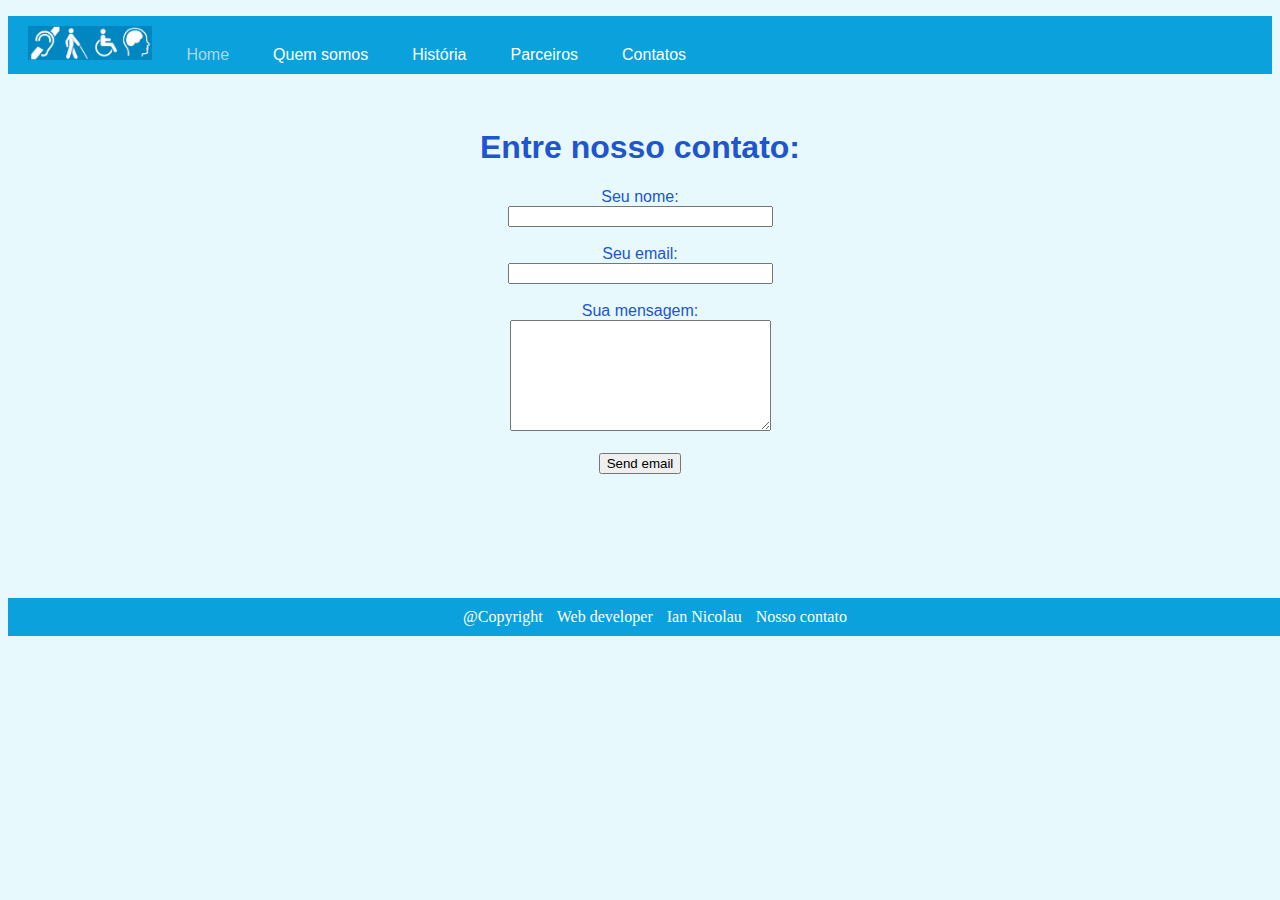
==== contact.html @ d2f62d86 "Accessibilty" ====
<!DOCTYPE html>
<html lang="en">
<head>
    <meta charset="UTF-8">
    <meta http-equiv="X-UA-Compatible" content="IE=edge">
    <meta name="viewport" content="width=device-width, initial-scale=1.0">
    <link rel="stylesheet" href="css/styles.css">
    <title>Contato</title>
</head>
<body>

    <div>
        <ul class="menu">
            <li class="menu"><img class="header" src="images/simbolo.jpg"></li>
            <li class="menu"><a class="home" href="main.html">Home</a></li>
            <li class="menu"><a class="menu" href="quem.html">Quem somos</a></li>
            <li class="menu"><a class="menu" href="history.html">História</a></li>
            <li class="menu"><a class="menu" href="parceiros.html">Parceiros</a></li>
            <li class="menu"><a class="menu" href="contact.html">Contatos</a></li>
        </ul>
    </div>
    <br>
    <h1>Entre nosso contato: </h1>
    <form id="contact_form" action="#" method="POST" enctype="multipart/form-data">
        <div class="row">
          <label class="required" for="name">Seu nome:</label><br />
          <input id="name" class="input" name="name" type="text" value="" size="30" /><br />
          <span id="name_validation" class="error_message"></span>
        </div>
        <br>
        <div class="row">
          <label class="required" for="email">Seu email:</label><br />
          <input id="email" class="input" name="email" type="text" value="" size="30" /><br />
          <span id="email_validation" class="error_message"></span>
        </div>
        <br>
        <div class="row">
          <label class="required" for="message">Sua mensagem:</label><br />
          <textarea id="message" class="input" name="message" rows="7" cols="30"></textarea><br />
          <span id="message_validation" class="error_message"></span>
        </div>
        <br>
          
          <input id="submit_button" type="submit" value="Send email" />
      </form>
      <br>
      <br>
      <br>
      <br>
      <br>
      <br>
     <div>
        <ul class="footer">
            <li class="footer">@Copyright</li>
            <li class="footer">Web developer</li>
            <li class="footer">Ian Nicolau</li>
            <li class="footer">Nosso contato</li>
        </ul>
    </div>
</body>
</html>
---- css/styles.css ----
body {
    background-color: #E8F9FD;
}

h1 {
    font-family: Arial, Helvetica, sans-serif;
    display: block;
    text-align: center;
    color: #2155CD;
    
}

p.text {
    color: #2155CD;
    display:inline-flex;
    padding-left: 15%;
    padding-right: 20%;
    font-family: Arial, Helvetica, sans-serif;
    text-align: justify;
    left: 50%;
    right: 50%;
}

li.menu {
    display: inline;
    padding: 10px;
}

li.footer {
    display: inline;
    padding-left: 10px;
    color: white;
}

a.menu {
    color: white;
    font-family: Arial, Helvetica, sans-serif;
    padding: 10px;
    text-decoration: none;
}

a.home {
    text-decoration: none;
    padding: 10px;
    color: lightblue;
    font-family: Arial, Helvetica, sans-serif;
}

ul.menu {
    background-color: #0AA1DD;
    padding: 10px;
}

ul.footer {
    padding: 10px;
    /* position: fixed; */
    left: 0;
    bottom: 0;
    width: 100%;
    background-color: #0AA1DD;
    color: white;
    text-align: center;
}

img.capa {
    display: block;
    margin-left: auto;
    margin-right: auto;
    width: 50%;
}

img.header {
    width: 10%;
}

a:hover {
    font-weight: bold;
    background-color: #2155CD;
}

.who { 
    max-width: 300px;
    display: block;
    margin-left: auto;
    margin-right: auto;
}

form {
    color: #2155CD;
    padding-left: 10%;
    padding-right: 10%;
    font-family: Arial, Helvetica, sans-serif;
    text-align: center;

}

/* https://colorhunt.co/palette/e8f9fd79dae80aa1dd2155cd */
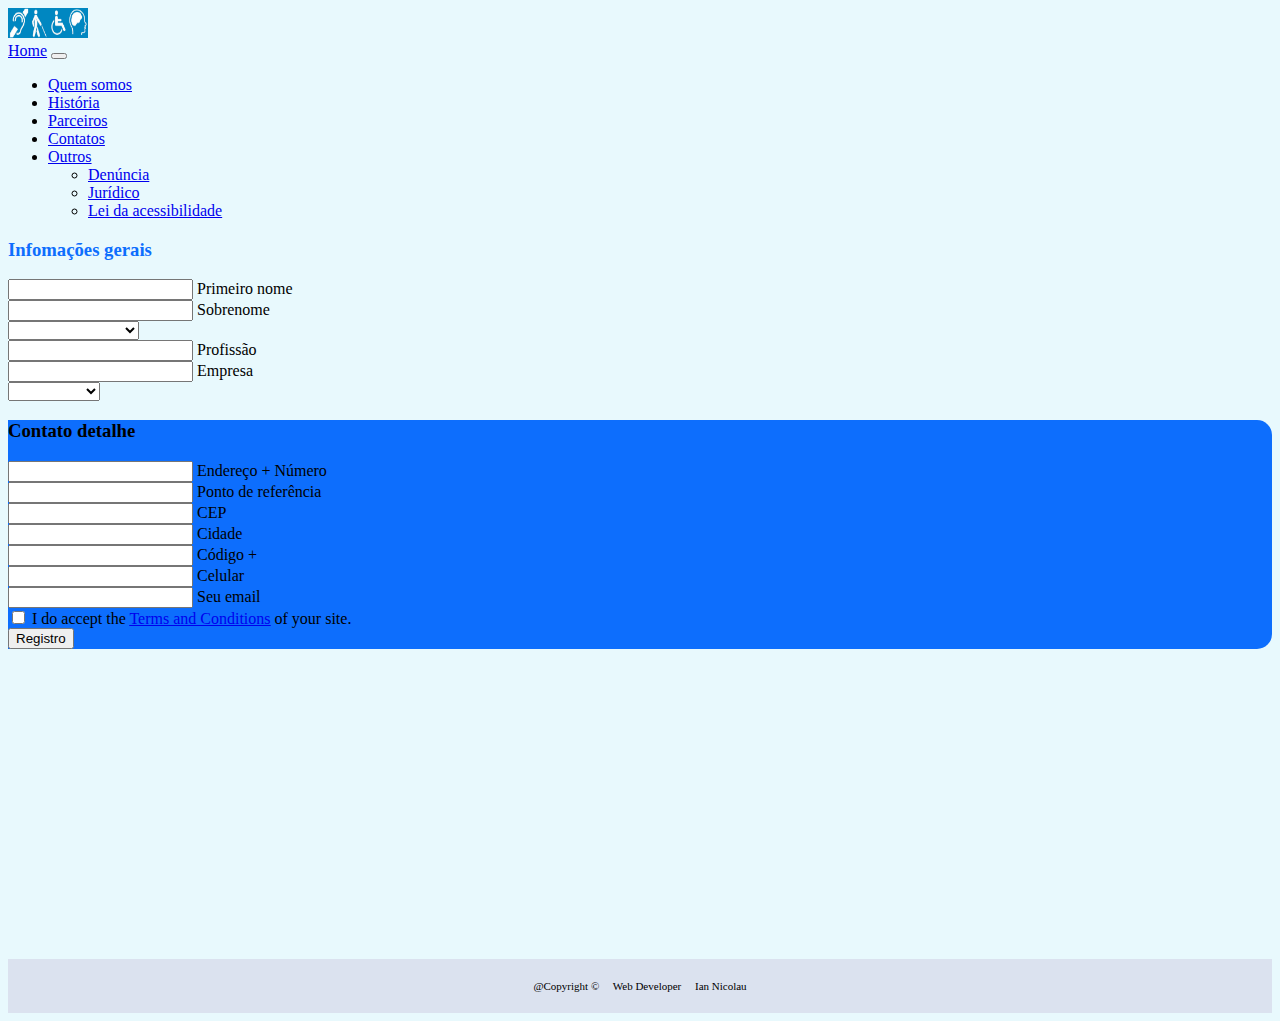
==== commit d69148ed: "presentation" ====
--- a/contact.html
+++ b/contact.html
@@ -1,61 +1,240 @@
 <!DOCTYPE html>
 <html lang="en">
+
 <head>
-    <meta charset="UTF-8">
-    <meta http-equiv="X-UA-Compatible" content="IE=edge">
-    <meta name="viewport" content="width=device-width, initial-scale=1.0">
-    <link rel="stylesheet" href="css/styles.css">
-    <title>Contato</title>
+  <meta charset="UTF-8">
+  <meta http-equiv="X-UA-Compatible" content="IE=edge">
+  <meta name="viewport" content="width=device-width, initial-scale=1.0">
+  <link rel="stylesheet" href="css/styles.css">
+  <!-- CSS only -->
+  <link href="https://cdn.jsdelivr.net/npm/bootstrap@5.2.0-beta1/dist/css/bootstrap.min.css" rel="stylesheet"
+    integrity="sha384-0evHe/X+R7YkIZDRvuzKMRqM+OrBnVFBL6DOitfPri4tjfHxaWutUpFmBp4vmVor" crossorigin="anonymous">
+  <title>Contato</title>
 </head>
+
 <body>
 
-    <div>
-        <ul class="menu">
-            <li class="menu"><img class="header" src="images/simbolo.jpg"></li>
-            <li class="menu"><a class="home" href="main.html">Home</a></li>
-            <li class="menu"><a class="menu" href="quem.html">Quem somos</a></li>
-            <li class="menu"><a class="menu" href="history.html">História</a></li>
-            <li class="menu"><a class="menu" href="parceiros.html">Parceiros</a></li>
-            <li class="menu"><a class="menu" href="contact.html">Contatos</a></li>
+  <nav class="navbar navbar-expand-lg navbar-dark bg-primary">
+    <div class="container-fluid">
+      <nav class="navbar bg-primary">
+        <div class="container">
+          <a class="navbar-brand" href="index.html">
+            <img src="images/simbolo.jpg" alt="simbolo" width="80" height="30">
+          </a>
+        </div>
+      </nav>
+      <a class="navbar-brand" href="index.html">Home</a>
+      <button class="navbar-toggler" type="button" data-bs-toggle="collapse" data-bs-target="#navbarNavDropdown"
+        aria-controls="navbarNavDropdown" aria-expanded="false" aria-label="Toggle navigation">
+        <span class="navbar-toggler-icon"></span>
+      </button>
+      <div class="collapse navbar-collapse" id="navbarNavDropdown">
+        <ul class="navbar-nav">
+          <li class="nav-item">
+            <a class="nav-link active" href="quem.html">Quem somos</a>
+          </li>
+          <li class="nav-item">
+            <a class="nav-link" href="history.html">História</a>
+          </li>
+          <li class="nav-item">
+            <a class="nav-link" href="parceiros.html">Parceiros</a>
+          </li>
+          <li class="nav-item">
+            <a class="nav-link" href="contact.html">Contatos</a>
+          </li>
+          <li class="nav-item dropdown">
+            <a class="nav-link dropdown-toggle" href="#" id="navbarDropdownMenuLink" role="button"
+              data-bs-toggle="dropdown" aria-expanded="false">
+              Outros
+            </a>
+            <ul class="dropdown-menu" aria-labelledby="navbarDropdownMenuLink">
+              <li><a class="dropdown-item" href="#">Denúncia</a></li>
+              <li><a class="dropdown-item" href="#">Jurídico</a></li>
+              <li><a class="dropdown-item" href="#">Lei da acessibilidade</a></li>
+            </ul>
+          </li>
         </ul>
+      </div>
     </div>
-    <br>
-    <h1>Entre nosso contato: </h1>
-    <form id="contact_form" action="#" method="POST" enctype="multipart/form-data">
-        <div class="row">
-          <label class="required" for="name">Seu nome:</label><br />
-          <input id="name" class="input" name="name" type="text" value="" size="30" /><br />
-          <span id="name_validation" class="error_message"></span>
-        </div>
-        <br>
-        <div class="row">
-          <label class="required" for="email">Seu email:</label><br />
-          <input id="email" class="input" name="email" type="text" value="" size="30" /><br />
-          <span id="email_validation" class="error_message"></span>
-        </div>
-        <br>
-        <div class="row">
-          <label class="required" for="message">Sua mensagem:</label><br />
-          <textarea id="message" class="input" name="message" rows="7" cols="30"></textarea><br />
-          <span id="message_validation" class="error_message"></span>
-        </div>
-        <br>
-          
-          <input id="submit_button" type="submit" value="Send email" />
-      </form>
-      <br>
-      <br>
-      <br>
-      <br>
-      <br>
-      <br>
-     <div>
-        <ul class="footer">
-            <li class="footer">@Copyright</li>
-            <li class="footer">Web developer</li>
-            <li class="footer">Ian Nicolau</li>
-            <li class="footer">Nosso contato</li>
-        </ul>
+  </nav>
+
+  <div class="container">
+    <div class="row">
+      <div class="col"></div>
+      <div class="col-12">
+        <section class="h-100 h-custom">
+          <div class="container py-5 h-100">
+            <div class="row d-flex justify-content-center align-items-center h-100">
+              <div class="col-12">
+                <div class="card card-registration card-registration-2" style="border-radius: 15px;">
+                  <div class="card-body p-0">
+                    <div class="row g-0">
+                      <div class="col-lg-6">
+                        <div class="p-5">
+                          <h3 class="fw-normal mb-3" style="color: #0d6efd;">Infomações gerais</h3>
+                          <div class="row">
+                            <div class="col-md-6 mb-2 pb-1">
+
+                              <div class="form-outline">
+                                <input type="text" id="form3Examplev2" class="form-control form-control-lg" />
+                                <label class="form-label" for="form3Examplev2">Primeiro nome</label>
+                              </div>
+
+                            </div>
+                            <div class="col-md-6 mb-2 pb-1">
+
+                              <div class="form-outline">
+                                <input type="text" id="form3Examplev3" class="form-control form-control-lg" />
+                                <label class="form-label" for="form3Examplev3">Sobrenome</label>
+                              </div>
+
+                            </div>
+                          </div>
+
+                          <div class="mb-4 pb-2">
+                            <select class="select">
+                              <option value="1"></option>
+                              <option value="2">Deficiente auditivo</option>
+                              <option value="3">Deficiente visual</option>
+                              <option value="4">Deficiente fisico</option>
+                              <option value="5">Outros</option>
+                            </select>
+                          </div>
+
+                          <div class="mb-2 pb-1">
+                            <div class="form-outline">
+                              <input type="text" id="form3Examplev4" class="form-control form-control-lg" />
+                              <label class="form-label" for="form3Examplev4">Profissão</label>
+                            </div>
+                          </div>
+
+                          <div class="row">
+                            <div class="col-md-6 mb-4 pb-2 mb-md-0 pb-md-0">
+
+                              <div class="form-outline">
+                                <input type="text" id="form3Examplev5" class="form-control form-control-lg" />
+                                <label class="form-label" for="form3Examplev5">Empresa</label>
+                              </div>
+
+                            </div>
+                            <div class="col-md-6">
+
+                              <select class="select">
+                                <option value="1"></option>
+                                <option value="2">Funcionário</option>
+                                <option value="3">CTL</option>
+                                <option value="4">Temporário</option>
+                                <option value="5">RPA</option>
+                              </select>
+
+                            </div>
+                          </div>
+
+                        </div>
+                      </div>
+                      <div class="col-lg-6 bg-indigo text-white">
+                        <div class="p-5">
+                          <h3 class="fw-normal mb-5">Contato detalhe</h3>
+
+                          <div class="mb-2 pb-1">
+                            <div class="form-outline form-white">
+                              <input type="text" id="form3Examplea2" class="form-control form-control-lg" />
+                              <label class="form-label" for="form3Examplea2">Endereço + Número</label>
+                            </div>
+                          </div>
+
+                          <div class="mb-2 pb-1">
+                            <div class="form-outline form-white">
+                              <input type="text" id="form3Examplea3" class="form-control form-control-lg" />
+                              <label class="form-label" for="form3Examplea3">Ponto de referência</label>
+                            </div>
+                          </div>
+
+                          <div class="row">
+                            <div class="col-md-5 mb-2 pb-1">
+
+                              <div class="form-outline form-white">
+                                <input type="text" id="form3Examplea4" class="form-control form-control-lg" />
+                                <label class="form-label" for="form3Examplea4">CEP</label>
+                              </div>
+
+                            </div>
+                            <div class="col-md-7 mb-2 pb-1">
+
+                              <div class="form-outline form-white">
+                                <input type="text" id="form3Examplea5" class="form-control form-control-lg" />
+                                <label class="form-label" for="form3Examplea5">Cidade</label>
+                              </div>
+
+                            </div>
+                          </div>
+                          <div class="row">
+                            <div class="col-md-5 mb-2 pb-1">
+
+                              <div class="form-outline form-white">
+                                <input type="text" id="form3Examplea7" class="form-control form-control-lg" />
+                                <label class="form-label" for="form3Examplea7">Código +</label>
+                              </div>
+
+                            </div>
+                            <div class="col-md-7 mb-2 pb-1">
+
+                              <div class="form-outline form-white">
+                                <input type="text" id="form3Examplea8" class="form-control form-control-lg" />
+                                <label class="form-label" for="form3Examplea8">Celular</label>
+                              </div>
+
+                            </div>
+                          </div>
+
+                          <div class="mb-2">
+                            <div class="form-outline form-white">
+                              <input type="text" id="form3Examplea9" class="form-control form-control-lg" />
+                              <label class="form-label" for="form3Examplea9">Seu email</label>
+                            </div>
+                          </div>
+
+                          <div class="form-check d-flex justify-content-start mb-2 pb-1">
+                            <input class="form-check-input me-3" type="checkbox" value="" id="form2Example3c" />
+                            <label class="form-check-label text-white" for="form2Example3">
+                              I do accept the <a href="#!" class="text-white"><u>Terms and Conditions</u></a> of your
+                              site.
+                            </label>
+                          </div>
+
+                          <button type="button" class="btn btn-light btn-lg"
+                            data-mdb-ripple-color="dark">Registro</button>
+
+                        </div>
+                      </div>
+                    </div>
+                  </div>
+                </div>
+              </div>
+            </div>
+          </div>
+        </section>
+      </div>
+      <div class="col"></div>
     </div>
+  </div>
+
+
+  <footer class="footer mt-5">
+    <p> @Copyright &copy &nbsp &nbsp Web Developer &nbsp &nbsp Ian Nicolau</p>
+  </footer>
+
+  <script src="https://cdn.jsdelivr.net/npm/bootstrap@5.2.0-beta1/dist/js/bootstrap.bundle.min.js"
+    integrity="sha384-pprn3073KE6tl6bjs2QrFaJGz5/SUsLqktiwsUTF55Jfv3qYSDhgCecCxMW52nD2"
+    crossorigin="anonymous"></script>
+  <script src="https://plugin.handtalk.me/web/latest/handtalk.min.js"></script>
+  <script>
+    var ht = new HT({
+      // Troque por seu token de acesso
+      token: "<TOKEN>"
+    });
+  </script>
+
 </body>
+
 </html>--- a/css/styles.css
+++ b/css/styles.css
@@ -1,22 +1,16 @@
-
 body {
     background-color: #E8F9FD;
 }
 
 h1 {
-    font-family: Arial, Helvetica, sans-serif;
     display: block;
     text-align: center;
-    color: #2155CD;
-    
 }
 
 p.text {
-    color: #2155CD;
-    display:inline-flex;
+    display: inline-flex;
     padding-left: 15%;
     padding-right: 20%;
-    font-family: Arial, Helvetica, sans-serif;
     text-align: justify;
     left: 50%;
     right: 50%;
@@ -27,10 +21,12 @@
     padding: 10px;
 }
 
-li.footer {
-    display: inline;
-    padding-left: 10px;
-    color: white;
+.footer {
+    background-color: #dbe2ef;
+    padding: 10px;
+    font-size: 11px;
+    text-align: center;
+    clear: both;
 }
 
 a.menu {
@@ -79,7 +75,7 @@
     background-color: #2155CD;
 }
 
-.who { 
+.who {
     max-width: 300px;
     display: block;
     margin-left: auto;
@@ -95,4 +91,39 @@
 
 }
 
+@media (min-width: 1025px) {
+    .h-custom {
+        height: 80vh !important;
+    }
+}
+
+.card-registration .select-input.form-control[readonly]:not([disabled]) {
+    font-size: 1rem;
+    line-height: 2.15;
+    padding-left: .75em;
+    padding-right: .75em;
+}
+
+.card-registration .select-arrow {
+    top: 10px;
+}
+
+.bg-indigo {
+    background-color: #0d6efd;
+}
+
+@media (min-width: 992px) {
+    .card-registration-2 .bg-indigo {
+        border-top-right-radius: 15px;
+        border-bottom-right-radius: 15px;
+    }
+}
+
+@media (max-width: 991px) {
+    .card-registration-2 .bg-indigo {
+        border-bottom-left-radius: 15px;
+        border-bottom-right-radius: 15px;
+    }
+}
+
 /* https://colorhunt.co/palette/e8f9fd79dae80aa1dd2155cd */